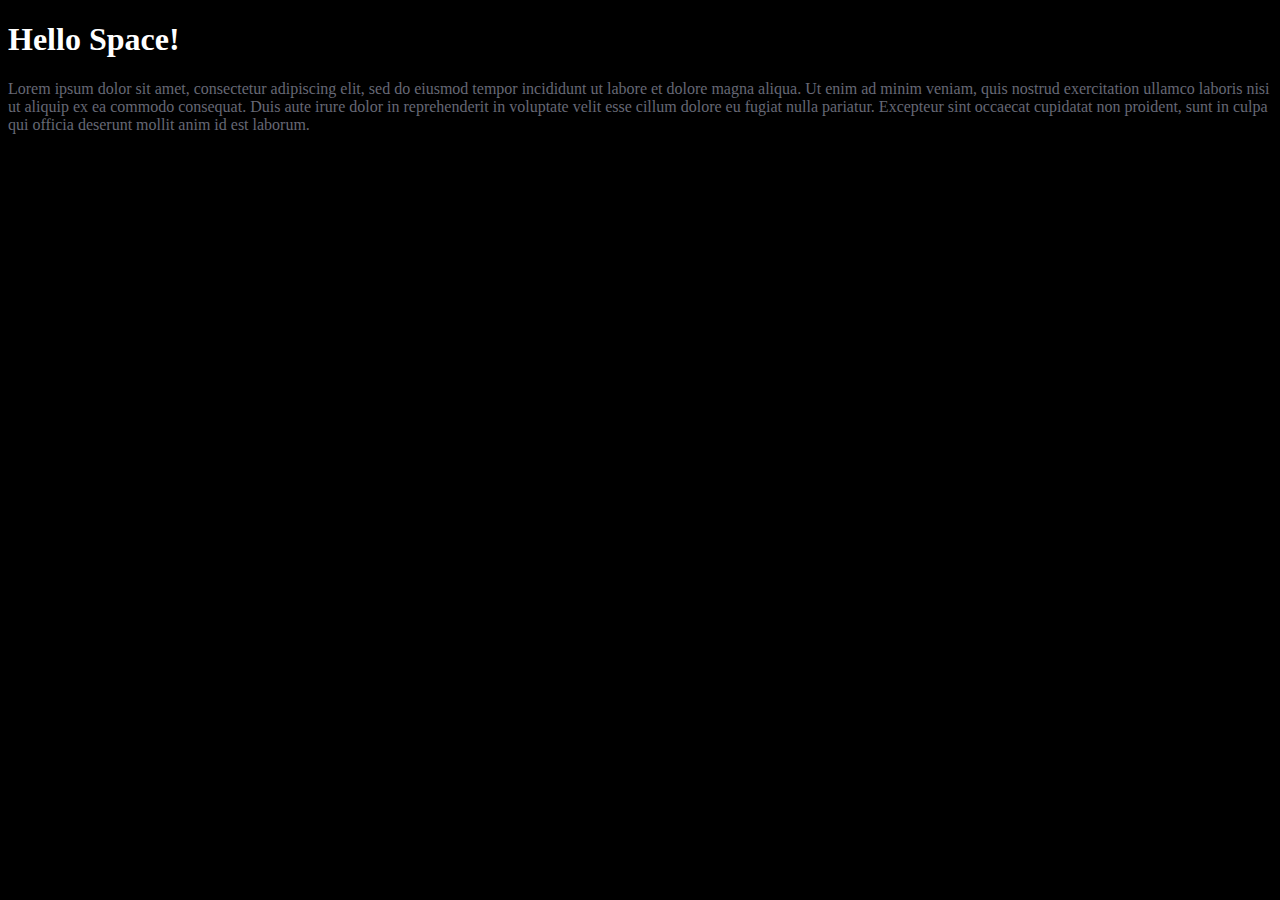
==== unit_1/index.html @ c3102e2b "syncing" ====
<!DOCTYPE html>
<html>
<head>
		<title>Unit 1 Project</title>
		<link rel="stylesheet" type="text/css" href="css/style.css">
		</head>
<body>
	<h1>Hello Space!</h1>
	<p>Lorem ipsum dolor sit amet, consectetur adipiscing elit, sed do eiusmod tempor incididunt ut labore et dolore magna aliqua. Ut enim ad minim veniam, quis nostrud exercitation ullamco laboris nisi ut aliquip ex ea commodo consequat. Duis aute irure dolor in reprehenderit in voluptate velit esse cillum dolore eu fugiat nulla pariatur. Excepteur sint occaecat cupidatat non proident, sunt in culpa qui officia deserunt mollit anim id est laborum.</p>
</body>


		</html>
---- unit_1/css/style.css ----
body {
    background-color: black;
}

h1{
    color: #fff;
}

p {
    color: #666875;
}
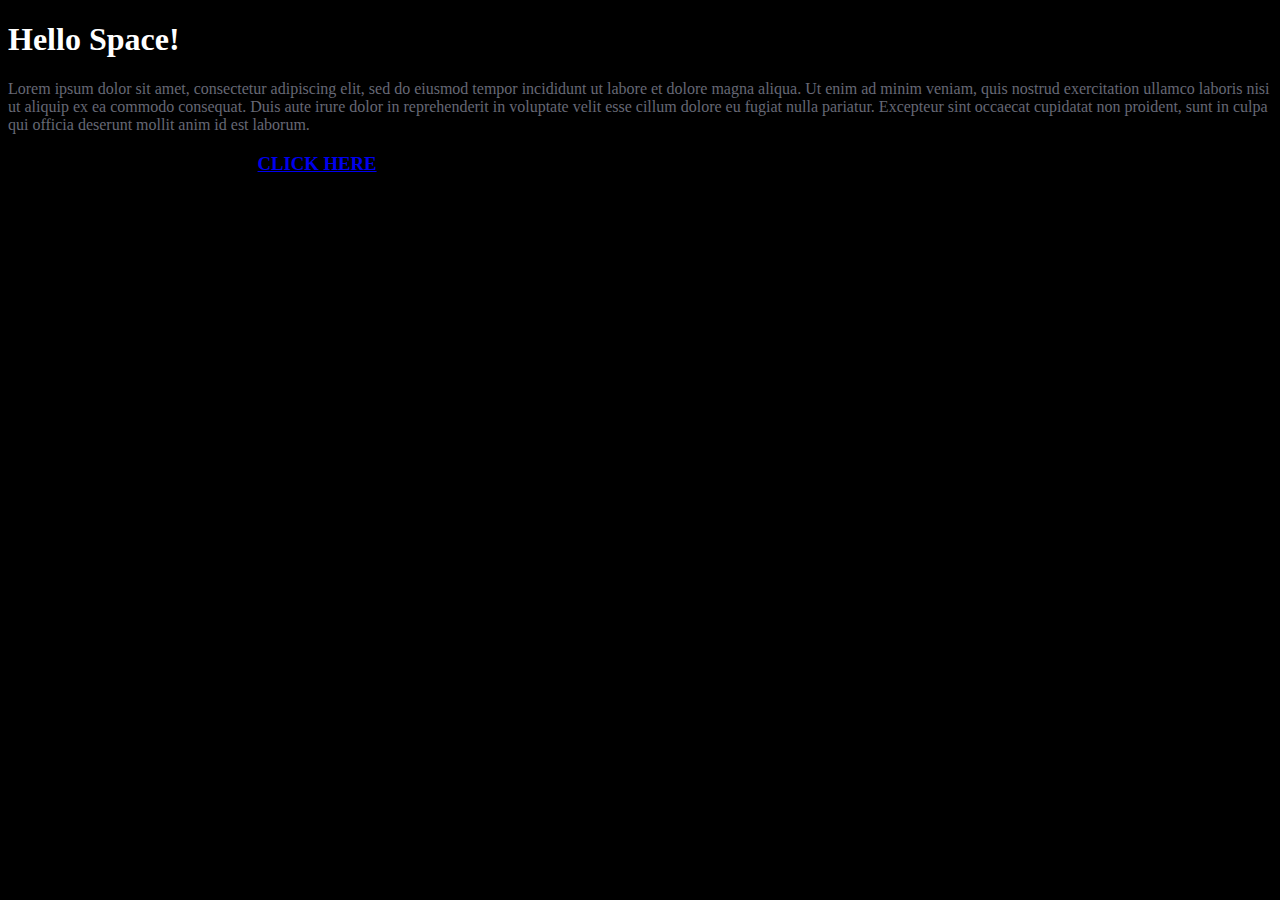
==== commit b18afb4d: "syncing" ====
--- a/unit_1/index.html
+++ b/unit_1/index.html
@@ -7,6 +7,7 @@
 <body>
 	<h1>Hello Space!</h1>
 	<p>Lorem ipsum dolor sit amet, consectetur adipiscing elit, sed do eiusmod tempor incididunt ut labore et dolore magna aliqua. Ut enim ad minim veniam, quis nostrud exercitation ullamco laboris nisi ut aliquip ex ea commodo consequat. Duis aute irure dolor in reprehenderit in voluptate velit esse cillum dolore eu fugiat nulla pariatur. Excepteur sint occaecat cupidatat non proident, sunt in culpa qui officia deserunt mollit anim id est laborum.</p>
+	<h3>FOR MORE INFORMATION <a href="#">CLICK HERE</a></h3>
 </body>
 
 
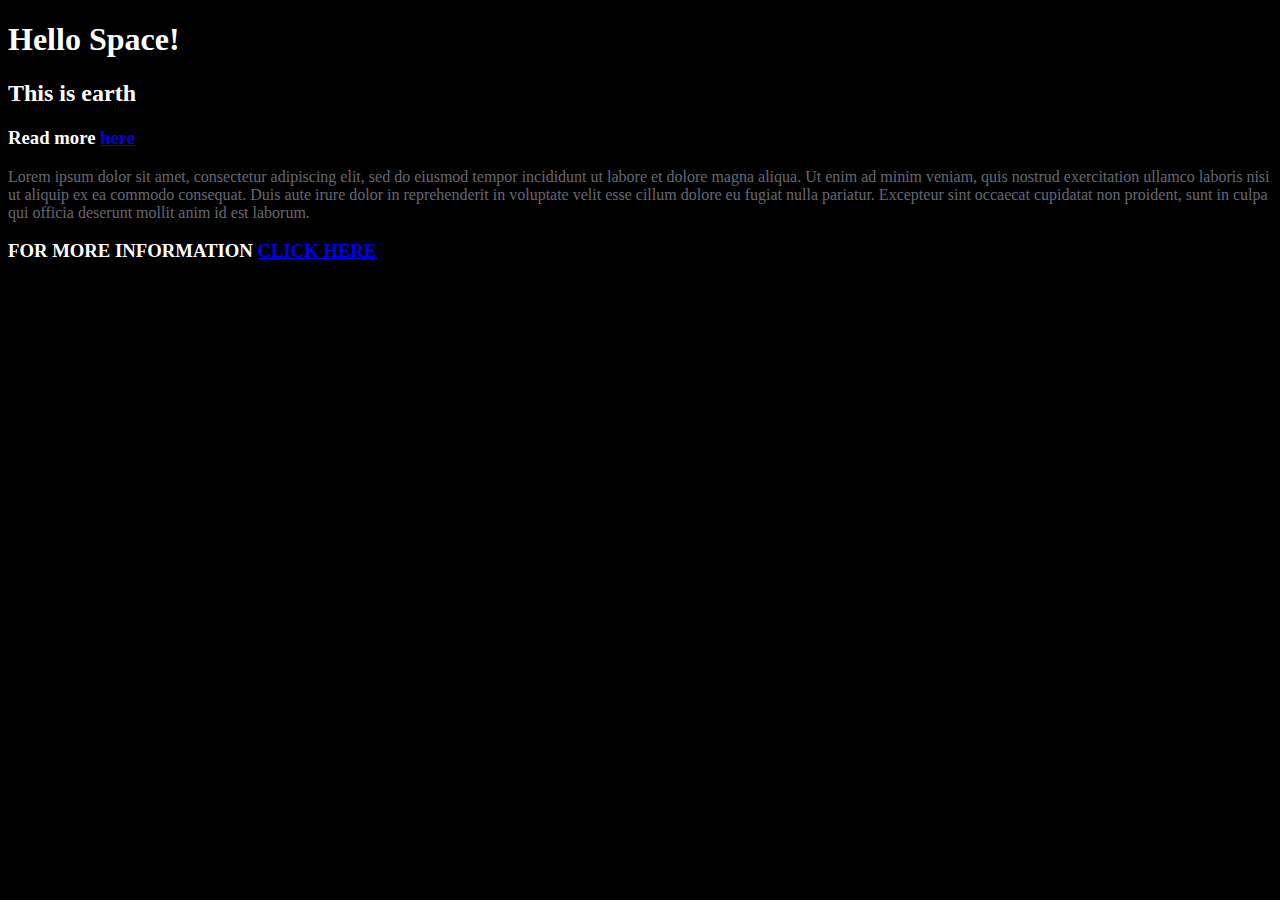
==== commit b063da0c: "sync" ====
--- a/unit_1/index.html
+++ b/unit_1/index.html
@@ -6,6 +6,8 @@
 		</head>
 <body>
 	<h1>Hello Space!</h1>
+	<h2>This is earth</h2>
+	<h3>Read more <a href="#">here</a></h3>
 	<p>Lorem ipsum dolor sit amet, consectetur adipiscing elit, sed do eiusmod tempor incididunt ut labore et dolore magna aliqua. Ut enim ad minim veniam, quis nostrud exercitation ullamco laboris nisi ut aliquip ex ea commodo consequat. Duis aute irure dolor in reprehenderit in voluptate velit esse cillum dolore eu fugiat nulla pariatur. Excepteur sint occaecat cupidatat non proident, sunt in culpa qui officia deserunt mollit anim id est laborum.</p>
 	<h3>FOR MORE INFORMATION <a href="#">CLICK HERE</a></h3>
 </body>
--- a/unit_1/css/style.css
+++ b/unit_1/css/style.css
@@ -1,4 +1,5 @@
 body {
+	color:#fff;
     background-color: black;
 }
 
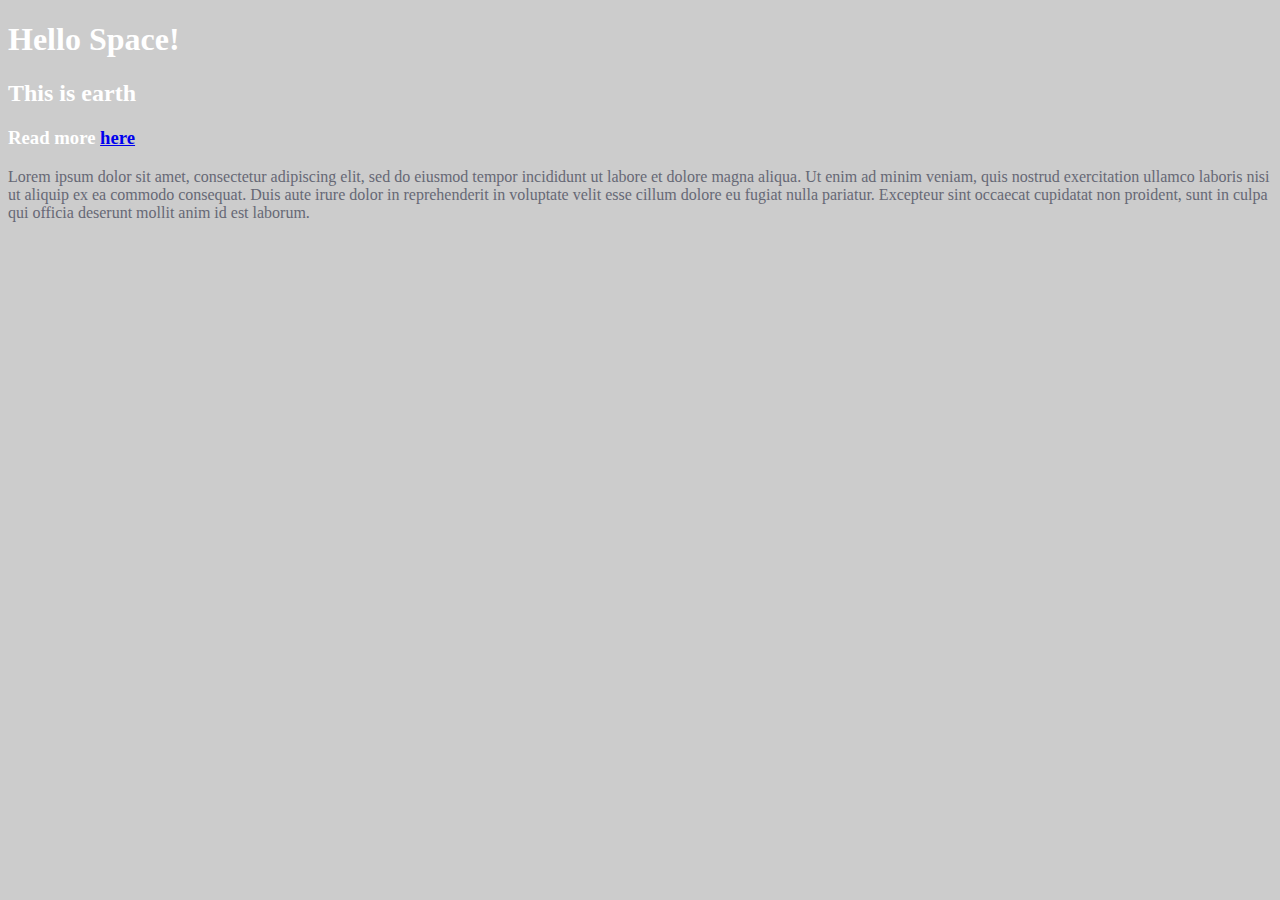
==== commit 11282ea0: "sync" ====
--- a/unit_1/index.html
+++ b/unit_1/index.html
@@ -9,7 +9,6 @@
 	<h2>This is earth</h2>
 	<h3>Read more <a href="#">here</a></h3>
 	<p>Lorem ipsum dolor sit amet, consectetur adipiscing elit, sed do eiusmod tempor incididunt ut labore et dolore magna aliqua. Ut enim ad minim veniam, quis nostrud exercitation ullamco laboris nisi ut aliquip ex ea commodo consequat. Duis aute irure dolor in reprehenderit in voluptate velit esse cillum dolore eu fugiat nulla pariatur. Excepteur sint occaecat cupidatat non proident, sunt in culpa qui officia deserunt mollit anim id est laborum.</p>
-	<h3>FOR MORE INFORMATION <a href="#">CLICK HERE</a></h3>
 </body>
 
 
--- a/unit_1/css/style.css
+++ b/unit_1/css/style.css
@@ -1,12 +1,12 @@
 body {
 	color:#fff;
-    background-color: black;
+    background-color:#ccc;
 }
 
 h1{
-    color: #fff;
+    color:#fff;
 }
 
 p {
-    color: #666875;
+    color:#666875;
 }